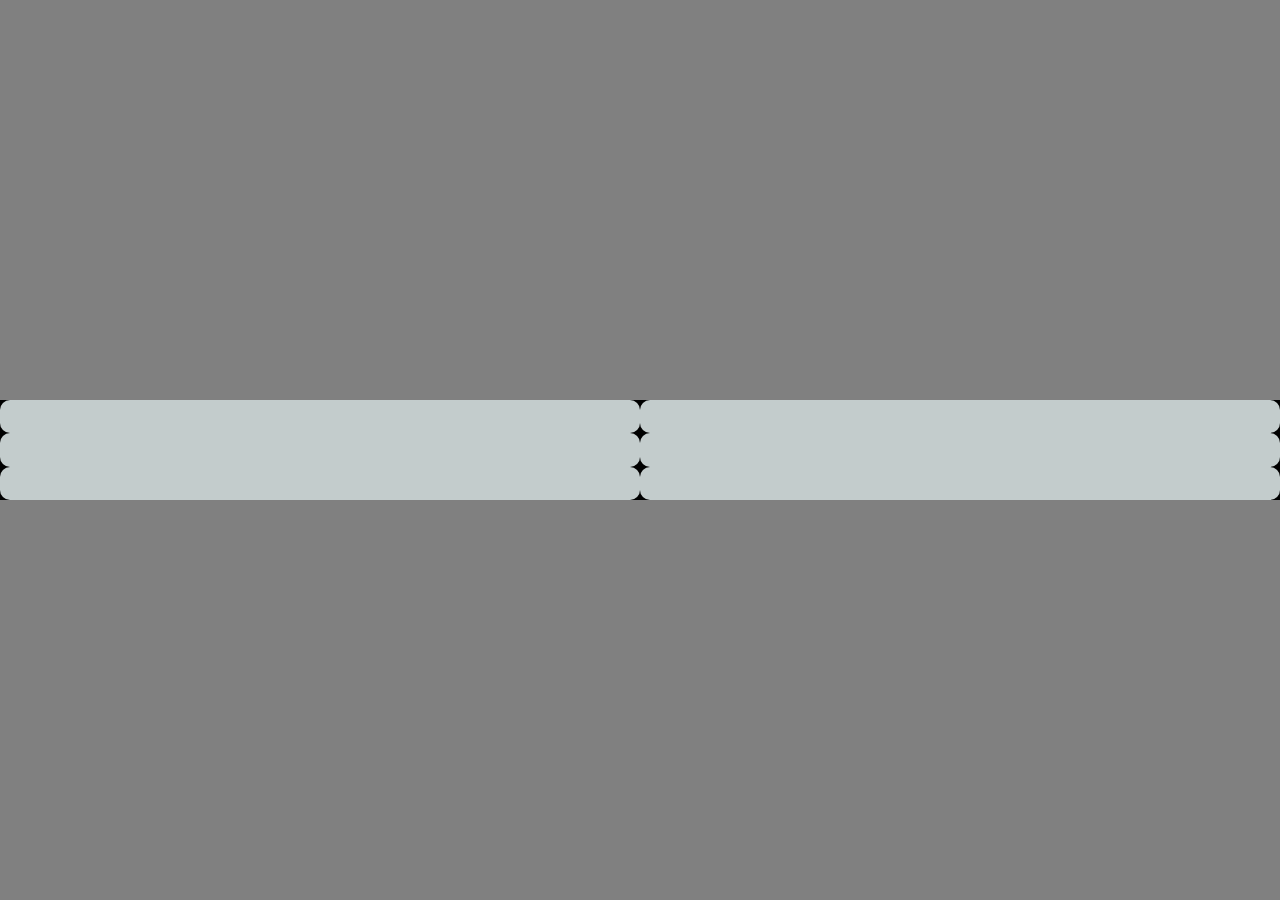
==== index--test.html @ ccd57973 "Basic set up" ====
<!DOCTYPE html>
<html lang="en">
<head>
    <meta charset="UTF-8">
    <meta name="viewport" content="width=device-width, initial-scale=1.0">
    <link rel="stylesheet" href="style--test.css">
    <title>Document</title>
</head>
<body>
    <div class="input-entry">
        <div class="input-entry__container">
            <div class="input-entry__input"></div>
            <div class="input-entry__input"></div>
            <div class="input-entry__input"></div>
        </div> 
        <div class="input-entry__container">
            <div class="input-entry__input"></div>
            <div class="input-entry__input"></div>
            <div class="input-entry__input"></div>
        </div> 
        
    </div>
</body>
</html>
---- style--test.css ----
* {
    margin: 0;
    padding: 0;
}
body {
    background: black;
   
}

.input-entry {
    width: 100%;
    height: 100vh;
    background: gray;
    display: flex;
    justify-content: center;
    align-items: center;
}

.input-entry__container {
    width: 900px;
    height: 100px;
    background: black;
    display: flex;
    flex-direction: column;
}

.input-entry__input {
background: rgb(195, 204, 204);
width: 100%;
height: 40px;
border-radius: 10px;
}
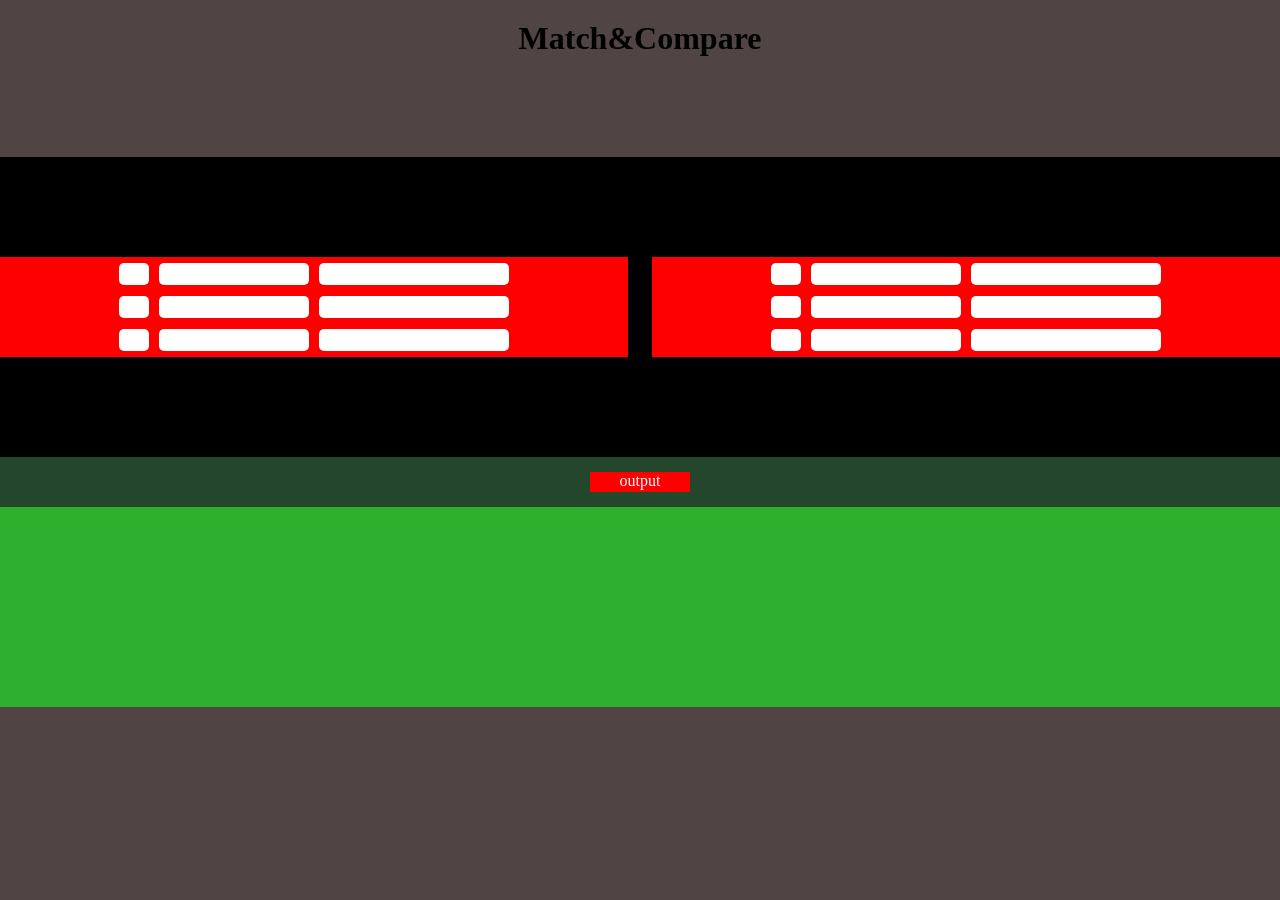
==== commit 5cce89aa: "Cleanup Added quantity to bulk list. Cleaned up info section." ====
--- a/index--test.html
+++ b/index--test.html
@@ -7,18 +7,68 @@
     <title>Document</title>
 </head>
 <body>
+    <div class="title">
+        <h1>Match&Compare</h1>
+    </div>
     <div class="input-entry">
-        <div class="input-entry__container">
-            <div class="input-entry__input"></div>
-            <div class="input-entry__input"></div>
-            <div class="input-entry__input"></div>
+        <div class="input-entry__container list1">
+            <div class="input-entry__input-container">
+                <label type="text" name="input-entry__input-qty" for="input-entry__input-qty"></label>
+                <input class="input-entry__input-qty input--entry-mod input--qty"/>
+                <label type="text" name="input-entry__input-part" for="input-entry__input-part"></label>
+                <input class="input-entry__input-part input--entry-mod input--part"/>
+                <label type="text" name="input-entry__input--part" for="input-entry__input-part"></label>
+                <input class="input-entry__input-name input-entry-mod input--name"/>
+            </div>
+            <div class="input-entry__input-container">
+                <label type="text" name="input-entry__input-qty" for="input-entry__input-qty"></label>
+                <input class="input-entry__input-qty input--entry-mod input--qty"/>
+                <label type="text" name="input-entry__input-part" for="input-entry__input-part"></label>
+                <input class="input-entry__input-part input--entry-mod input--part"/>
+                <label type="text" name="input-entry__input--part" for="input-entry__input-part"></label>
+                <input class="input-entry__input-name input-entry-mod input--name"/>
+            </div>
+            <div class="input-entry__input-container">
+                <label type="text" name="input-entry__input-qty" for="input-entry__input-qty"></label>
+                <input class="input-entry__input-qty input--entry-mod input--qty"/>
+                <label type="text" name="input-entry__input-part" for="input-entry__input-part"></label>
+                <input class="input-entry__input-part input--entry-mod input--part"/>
+                <label type="text" name="input-entry__input--part" for="input-entry__input-part"></label>
+                <input class="input-entry__input-name input-entry-mod input--name"/>
+            </div>
         </div> 
-        <div class="input-entry__container">
-            <div class="input-entry__input"></div>
-            <div class="input-entry__input"></div>
-            <div class="input-entry__input"></div>
+        <div class="divider"></div>
+        <div class="input-entry__container list2">
+            <div class="input-entry__input-container">
+                <label type="text" name="input-entry__input-qty" for="input-entry__input-qty"></label>
+                <input class="input-entry__input-qty input--entry-mod input--qty"/>
+                <label type="text" name="input-entry__input-part" for="input-entry__input-part"></label>
+                <input class="input-entry__input-part input--entry-mod input--part"/>
+                <label type="text" name="input-entry__input--part" for="input-entry__input-part"></label>
+                <input class="input-entry__input-name input-entry-mod input--name"/>
+            </div>
+            <div class="input-entry__input-container">
+                <label type="text" name="input-entry__input-qty" for="input-entry__input-qty"></label>
+                <input class="input-entry__input-qty input--entry-mod input--qty"/>
+                <label type="text" name="input-entry__input-part" for="input-entry__input-part"></label>
+                <input class="input-entry__input-part input--entry-mod input--part"/>
+                <label type="text" name="input-entry__input--part" for="input-entry__input-part"></label>
+                <input class="input-entry__input-name input-entry-mod input--name"/>
+            </div>
+            <div class="input-entry__input-container">
+                <label type="text" name="input-entry__input-qty" for="input-entry__input-qty"></label>
+                <input class="input-entry__input-qty input--entry-mod input--qty"/>
+                <label type="text" name="input-entry__input-part" for="input-entry__input-part"></label>
+                <input class="input-entry__input-part input--entry-mod input--part"/>
+                <label type="text" name="input-entry__input--part" for="input-entry__input-part"></label>
+                <input class="input-entry__input-name input-entry-mod input--name"/>
+            </div>
         </div> 
-        
     </div>
+    <div class="results">
+        <div class="results__button">output</div>
+        <div class="results__output"></div>
+    </div>
+    <script src="javascript1.1.js"></script>
 </body>
 </html>
--- a/style--test.css
+++ b/style--test.css
@@ -2,31 +2,134 @@
     margin: 0;
     padding: 0;
 }
+.title {
+    margin: 20px 0 100px 0;
+}
 body {
-    background: black;
-   
+  
+  
+    background: rgb(80, 68, 68);
+   display: flex;
+   flex-direction: column;
+   justify-content: center;
+   align-items: center;
 }
 
+.divider {
+    height: 1px;
+    width: 100%;
+    margin: 10px 0 10px 0;
+    background: white;
+    visibility:visible;
+}
+input {
+    border-radius: 5px;
+    border: none;
+    text-align: center;
+
+}
+input {
+    border: none;
+}
+/* ----- INPUT-ENTRY ----- */
+
 .input-entry {
-    width: 100%;
-    height: 100vh;
-    background: gray;
-    display: flex;
-    justify-content: center;
-    align-items: center;
+height: 300px;
+width: 100%;
+background: black;
+display: flex;
+flex-direction: column;
+align-items: center;
+justify-content: center;
+overflow:hidden;
 }
 
 .input-entry__container {
-    width: 900px;
-    height: 100px;
-    background: black;
+width: 100%;
+max-width: 1300px;
+height: 100px;
+background: rgb(28, 39, 100);
+display: flex;
+flex-direction: column;
+align-items:center;
+justify-content: center;
+}
+
+.input-entry__input-container {
+width: 100%;
+max-width: 800px;
+height: 100%;
+background: red;
+display: flex;
+flex-direction: row;
+justify-content: center;
+align-items: center;
+
+}
+.input-entry--mod {
+    width: 20%;
+    margin: 5px 0 5px 0;
+    background: rgb(197, 195, 195);
+    border: none;
+    
+    border-radius: 30px;
+}
+
+.input--qty { 
+    width: 100%;
+    max-width: 30px;
+    height: 22px;
+    margin: 0 5px 0 5px;
+}
+.input--part { 
+    width: 100%;
+    max-width: 150px;
+    height: 22px; 
+    margin: 0 5px 0 5px;
+}
+
+.input--name { 
+    width: 100%;
+    max-width: 190px;
+    height: 22px;
+    margin: 0 5px 0 5px; 
+}
+
+@media (min-width: 600px) {
+    .input-entry {
+        flex-direction: row;
+    }
+    .divider {
+        height: 100%;
+        width: 50px;
+        background: none;
+    }
+}
+
+/* ----- RESULTS ----- */
+.results {
+    height: 100%;
+    width: 100%;
+    background: rgb(36, 71, 43);
     display: flex;
     flex-direction: column;
+    align-items: center;
+    justify-content: center;
+}
+.results__button {
+    width: 100px;
+    height: 20px;
+    background: red;
+    margin: 15px 0 15px 0;
+    text-align: center;
+    color: white;
+    
+
 }
 
-.input-entry__input {
-background: rgb(195, 204, 204);
-width: 100%;
-height: 40px;
-border-radius: 10px;
+.results__output {
+    height: 200px;
+    width: 100%;
+    background: rgb(46, 175, 46);
+    margin: 0 0 0 0;
 }
